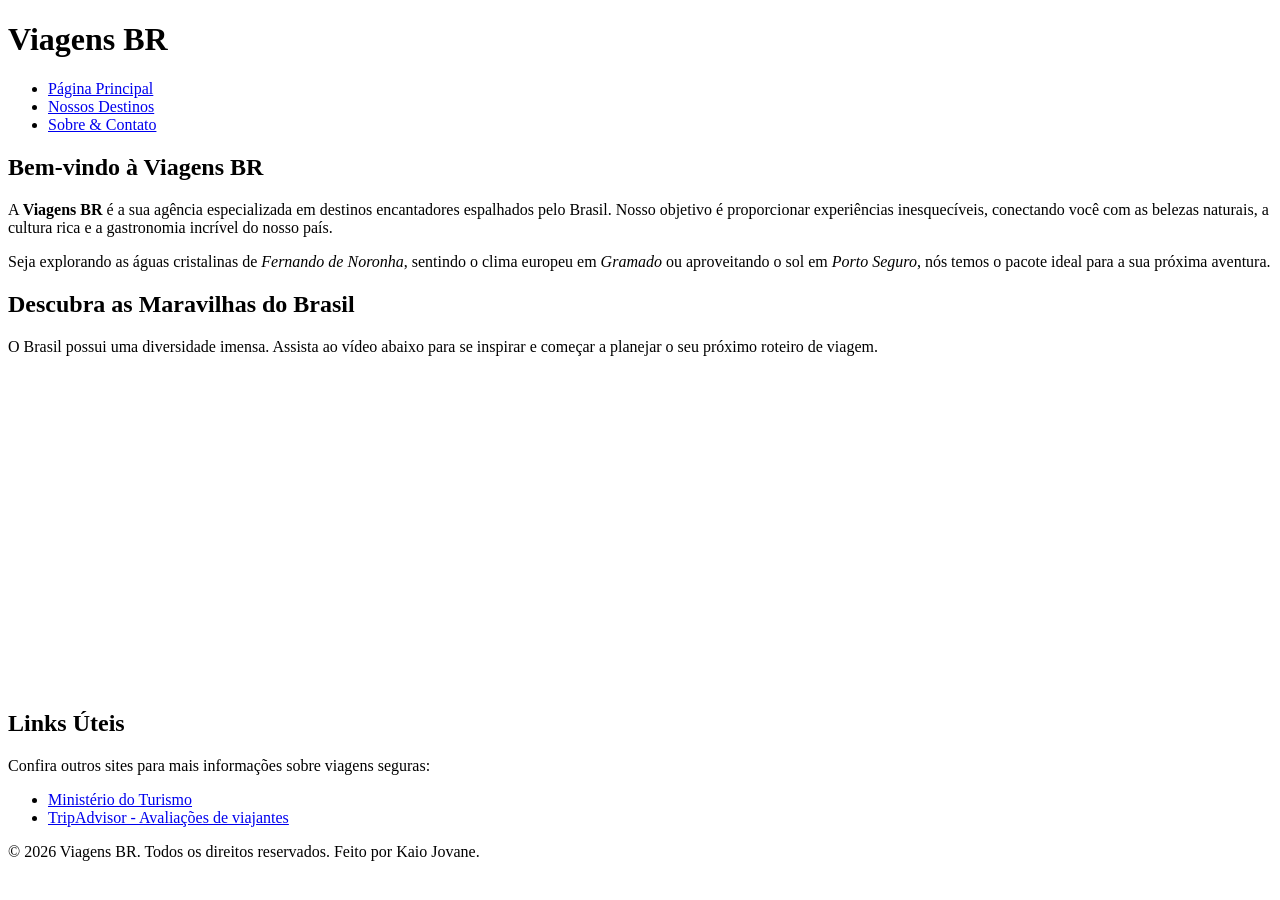
==== index.html @ 7a87892b "Criação 04-web" ====
<!DOCTYPE html>
<html lang="pt-BR">

<head>
    <meta charset="UTF-8">
    <meta name="viewport" content="width=device-width, initial-scale=1.0">
    <title>Início | Viagens BR</title>
    <link rel="stylesheet" href="style.css">
</head>

<body>
    <header>
        <div class="header-container">
            <h1>Viagens BR</h1>
            <nav>
                <ul>
                    <li><a href="index.html" class="active">Página Principal</a></li>
                    <li><a href="destinos.html">Nossos Destinos</a></li>
                    <li><a href="sobre.html">Sobre & Contato</a></li>
                </ul>
            </nav>
        </div>
    </header>

    <main>
        <section>
            <h2>Bem-vindo à Viagens BR</h2>
            <p>A <strong>Viagens BR</strong> é a sua agência especializada em destinos encantadores espalhados pelo
                Brasil. Nosso objetivo é proporcionar experiências inesquecíveis, conectando você com as belezas
                naturais, a cultura rica e a gastronomia incrível do nosso país.</p>
            <p>Seja explorando as águas cristalinas de <em>Fernando de Noronha</em>, sentindo o clima europeu em
                <em>Gramado</em> ou aproveitando o sol em <em>Porto Seguro</em>, nós temos o pacote ideal para a sua
                próxima aventura.
            </p>
        </section>

        <section>
            <h2>Descubra as Maravilhas do Brasil</h2>
            <p>O Brasil possui uma diversidade imensa. Assista ao vídeo abaixo para se inspirar e começar a planejar o
                seu próximo roteiro de viagem.</p>

            <div class="video-container">
                <iframe width="560" height="315" src="https://www.youtube.com/embed/pD6aUf7vUQk?si=eOj3XWFjNB1cwEfn"
                    title="YouTube video player" frameborder="0"
                    allow="accelerometer; autoplay; clipboard-write; encrypted-media; gyroscope; picture-in-picture; web-share"
                    allowfullscreen></iframe>
            </div>
        </section>

        <section class="external-links">
            <h2>Links Úteis</h2>
            <p>Confira outros sites para mais informações sobre viagens seguras:</p>
            <ul>
                <li><a href="https://www.turismo.gov.br/" target="_blank">Ministério do Turismo</a></li>
                <li><a href="https://www.tripadvisor.com.br/" target="_blank">TripAdvisor - Avaliações de viajantes</a>
                </li>
            </ul>
        </section>
    </main>

    <footer>
        <p>&copy; 2026 Viagens BR. Todos os direitos reservados. Feito por Kaio Jovane.</p>
    </footer>

    <script src="main.js"></script>
</body>

</html>
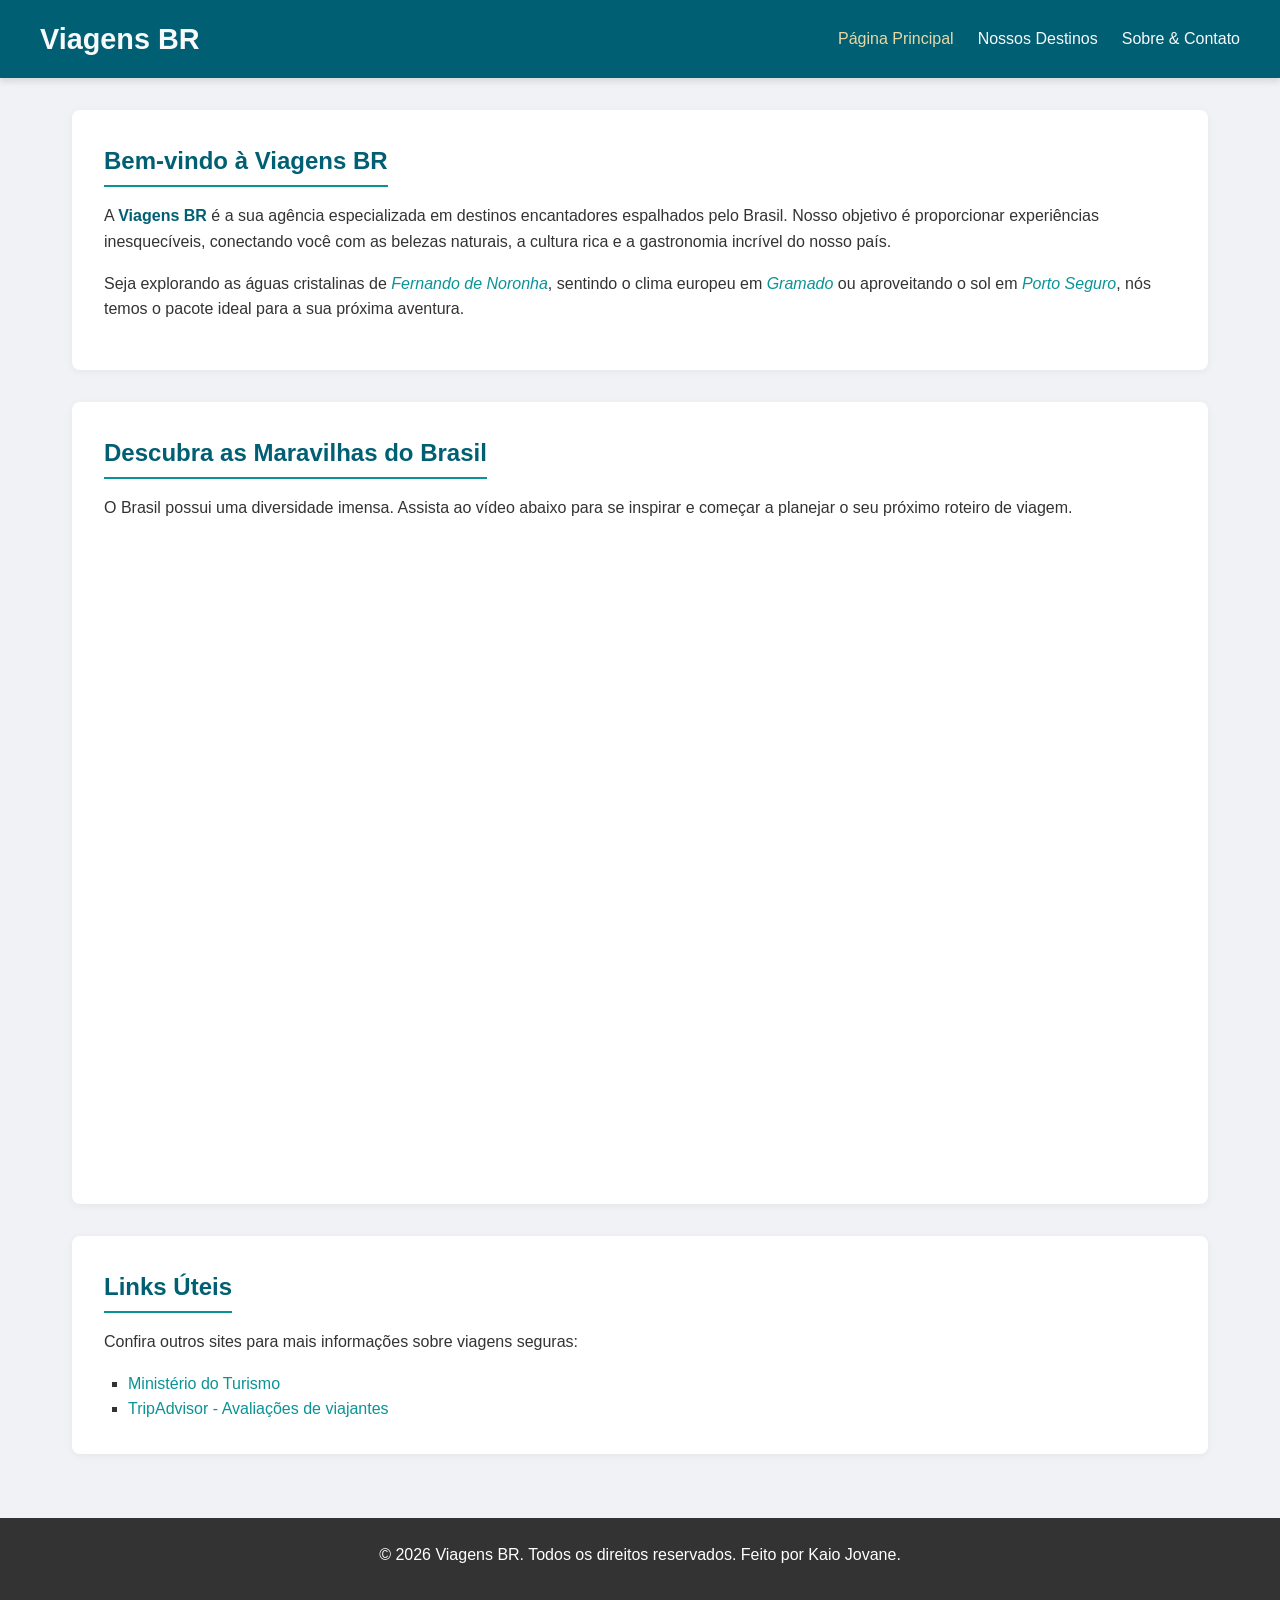
==== commit 14486aa3: "fix: atualiza link do CSS para estilo.css" ====
--- a/index.html
+++ b/index.html
@@ -5,7 +5,7 @@
     <meta charset="UTF-8">
     <meta name="viewport" content="width=device-width, initial-scale=1.0">
     <title>Início | Viagens BR</title>
-    <link rel="stylesheet" href="style.css">
+    <link rel="stylesheet" href="estilo.css">
 </head>
 
 <body>
--- a/estilo.css
+++ b/estilo.css
@@ -0,0 +1,187 @@
+:root {
+  --primary-color: #005f73;
+  --secondary-color: #0a9396;
+  --accent-color: #e9d8a6;
+  --text-dark: #333333;
+  --text-light: #f8f9fa;
+  --bg-color: #f0f2f5;
+  --font-main: 'Segoe UI', Roboto, Helvetica, Arial, sans-serif;
+}
+
+* {
+  margin: 0;
+  padding: 0;
+  box-sizing: border-box;
+}
+
+body {
+  font-family: var(--font-main);
+  background-color: var(--bg-color);
+  color: var(--text-dark);
+  line-height: 1.6;
+  display: flex;
+  flex-direction: column;
+  min-height: 100vh;
+}
+
+header {
+  background-color: var(--primary-color);
+  color: var(--text-light);
+  padding: 1rem 2rem;
+  box-shadow: 0 4px 6px rgba(0, 0, 0, 0.1);
+}
+
+.header-container {
+  display: flex;
+  justify-content: space-between;
+  align-items: center;
+  max-width: 1200px;
+  margin: 0 auto;
+}
+
+header h1 {
+  font-size: 1.8rem;
+  font-weight: 700;
+}
+
+nav ul {
+  list-style-type: none;
+  display: flex;
+  gap: 1.5rem;
+}
+
+nav ul li a {
+  color: var(--text-light);
+  text-decoration: none;
+  font-weight: 500;
+  transition: color 0.3s ease;
+}
+
+nav ul li a:hover,
+nav ul li a.active {
+  color: var(--accent-color);
+}
+
+main {
+  flex: 1;
+  max-width: 1200px;
+  width: 100%;
+  margin: 2rem auto;
+  padding: 0 2rem;
+}
+
+section {
+  background-color: #ffffff;
+  padding: 2rem;
+  border-radius: 8px;
+  box-shadow: 0 2px 8px rgba(0, 0, 0, 0.05);
+  margin-bottom: 2rem;
+}
+
+h2 {
+  color: var(--primary-color);
+  margin-bottom: 1rem;
+  font-size: 1.5rem;
+  border-bottom: 2px solid var(--secondary-color);
+  display: inline-block;
+  padding-bottom: 5px;
+}
+
+p {
+  margin-bottom: 1rem;
+}
+
+em {
+  color: var(--secondary-color);
+  font-style: italic;
+}
+
+strong {
+  color: var(--primary-color);
+}
+
+.grid-destinos {
+  display: grid;
+  grid-template-columns: repeat(auto-fit, minmax(300px, 1fr));
+  gap: 2rem;
+  margin-top: 2rem;
+}
+
+.card-destino {
+  background-color: #fff;
+  border-radius: 8px;
+  overflow: hidden;
+  box-shadow: 0 4px 12px rgba(0, 0, 0, 0.1);
+  transition: transform 0.3s ease;
+}
+
+.card-destino:hover {
+  transform: translateY(-5px);
+}
+
+.card-destino img {
+  width: 100%;
+  height: 250px;
+  object-fit: cover;
+  display: block;
+}
+
+.card-content {
+  padding: 1.5rem;
+}
+
+.card-content h3 {
+  color: var(--primary-color);
+  margin-bottom: 0.5rem;
+}
+
+.video-container {
+  position: relative;
+  width: 100%;
+  padding-bottom: 56.25%;
+  margin: 1.5rem 0;
+}
+
+.video-container iframe {
+  position: absolute;
+  top: 0;
+  left: 0;
+  width: 100%;
+  height: 100%;
+  border-radius: 8px;
+}
+
+.external-links ul {
+  list-style-type: square;
+  margin-left: 1.5rem;
+}
+
+.external-links a {
+  color: var(--secondary-color);
+  text-decoration: none;
+}
+
+.external-links a:hover {
+  text-decoration: underline;
+}
+
+footer {
+  background-color: #333;
+  color: #fff;
+  text-align: center;
+  padding: 1.5rem;
+  margin-top: auto;
+}
+
+@media (max-width: 768px) {
+  .header-container {
+    flex-direction: column;
+    text-align: center;
+    gap: 1rem;
+  }
+
+  nav ul {
+    flex-direction: column;
+    gap: 0.8rem;
+  }
+}
